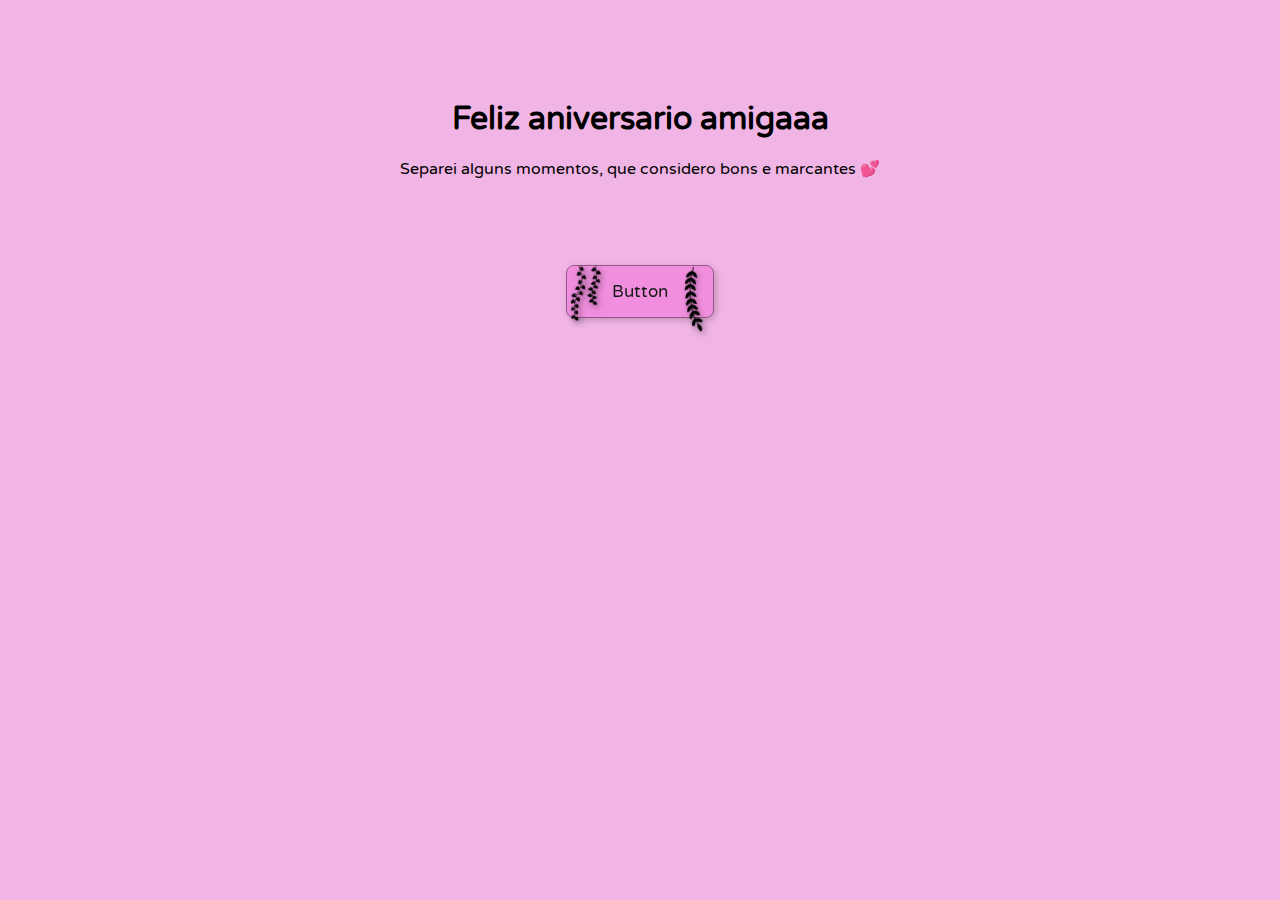
==== index.html @ 0804d1df "Add files via upload" ====
<!DOCTYPE html>
<html lang="en">
<head>
    <meta charset="UTF-8">
    <meta name="viewport" content="width=device-width, initial-scale=1.0">
    <link rel="stylesheet" href="style.css">
    <link rel="preconnect" href="https://fonts.googleapis.com">
<link rel="preconnect" href="https://fonts.gstatic.com" crossorigin>
<link href="https://fonts.googleapis.com/css2?family=Open+Sans:wght@500&display=swap" rel="stylesheet">

<link href="https://fonts.googleapis.com/css2?family=Varela+Round&display=swap" rel="stylesheet">
    <title>Feliz aniversário</title>
</head>
<header>


</header>
<body>
    <center><div class="container">
    <div class="flz">
    <h1>Feliz aniversario amigaaa</h1>
</div>
<div class="spr">
    <p>Separei alguns momentos, que considero bons e marcantes 💕</p>
</div>

    <div class="btn"><a href="moments.html"><button>Button
        <div class="icon-1">
          <svg xmlns="http://www.w3.org/2000/svg" xml:space="preserve" version="1.1" style="shape-rendering:geometricPrecision; text-rendering:geometricPrecision; image-rendering:optimizeQuality; fill-rule:evenodd; clip-rule:evenodd" viewBox="0 0 26.3 65.33" xmlns:xlink="http://www.w3.org/1999/xlink"><defs></defs><g id="Layer_x0020_1"><metadata id="CorelCorpID_0Corel-Layer"></metadata><path class="fil0" d="M13.98 52.87c0.37,-0.8 0.6,-1.74 0.67,-2.74 1.01,1.1 2.23,2.68 1.24,3.87 -0.22,0.26 -0.41,0.61 -0.59,0.97 -2.95,5.89 3.44,10.87 2.98,0.78 0.29,0.23 0.73,0.82 1.03,1.18 0.33,0.4 0.7,0.77 1,1.15 0.29,0.64 -0.09,2.68 1.77,4.91 5.42,6.5 5.67,-2.38 0.47,-4.62 -0.41,-0.18 -0.95,-0.26 -1.28,-0.54 -0.5,-0.41 -1.23,-1.37 -1.66,-1.9 0.03,-0.43 -0.17,-0.13 0.11,-0.33 4.98,1.72 8.4,-1.04 2.38,-3.16 -1.98,-0.7 -2.9,-0.36 -4.72,0.16 -0.63,-0.58 -2.38,-3.82 -2.82,-4.76 1.21,0.56 1.72,1.17 3.47,1.3 6.5,0.5 2.31,-4.21 -2.07,-4.04 -1.12,0.04 -1.62,0.37 -2.49,0.62l-1.25 -3.11c0.03,-0.26 0.01,-0.18 0.1,-0.28 1.35,0.86 1.43,1 3.25,1.45 2.35,0.15 3.91,-0.15 1.75,-2.4 -1.22,-1.27 -2.43,-2.04 -4.22,-2.23l-2.08 0.13c-0.35,-0.58 -0.99,-2.59 -1.12,-3.3l-0.01 -0.01 -0 -0 -0 -0 -0 -0 -0 -0 -0 -0 -0 -0 -0 -0 -0 -0 -0 -0 -0 -0 -0 -0 -0 -0 -0 -0 -0 -0 -0 -0c-0.24,-0.36 1.88,1.31 2.58,1.57 1.32,0.49 2.6,0.33 3.82,0 -0.37,-1.08 -1.17,-2.31 -2.13,-3.11 -1.79,-1.51 -3.07,-1.41 -5.22,-1.38l-0.93 -4.07c0.41,-0.57 1.41,0.9 2.82,1.36 0.96,0.31 1.94,0.41 3,0.14 2,-0.52 -2.25,-4.4 -4.53,-4.71 -0.7,-0.1 -1.23,-0.04 -1.92,-0.03 -0.46,-0.82 -0.68,-3.61 -0.92,-4.74 0.8,0.88 1.15,1.54 2.25,2.23 0.8,0.5 1.58,0.78 2.57,0.85 2.54,0.18 -0.1,-3.47 -0.87,-4.24 -1.05,-1.05 -2.34,-1.59 -4.32,-1.78l-0.33 -3.49c0.83,0.67 1.15,1.48 2.3,2.16 1.07,0.63 2.02,0.89 3.58,0.79 0.15,-1.34 -1.07,-3.39 -2.03,-4.3 -1.05,-0.99 -2.08,-1.47 -3.91,-1.68l-0.07 -3.27 0.32 -0.65c0.44,0.88 1.4,1.74 2.24,2.22 0.69,0.39 2.4,1.1 3.44,0.67 0.31,-1.92 -1.84,-4.49 -3.5,-5.29 -0.81,-0.39 -1.61,-0.41 -2.18,-0.68 -0.12,-1.28 0.27,-3.23 0.37,-4.55l-0.89 0c-0.06,1.28 -0.35,3.12 -0.34,4.31 -0.44,0.45 -0.37,0.42 -0.96,0.64 -3.88,1.49 -4.86,6.38 -3.65,7.34 1.42,-0.31 3.69,-2.14 4.16,-3.66 0.23,0.5 0.1,2.36 0.05,3.05 -1.23,0.4 -2.19,1.05 -2.92,1.82 -1.17,1.24 -2.36,4.04 -1.42,5.69 1.52,0.09 4.07,-2.49 4.49,-4.07l0.29 3.18c-2.81,0.96 -5.01,3.68 -4.18,7.43 2.06,-0.09 3.78,-2.56 4.66,-4.15 0.23,1.45 0.67,3.06 0.74,4.52 -1.26,0.93 -2.37,1.8 -2.97,3.55 -0.48,1.4 -0.49,3.72 0.19,4.55 0.59,0.71 2.06,-1.17 2.42,-1.67 1,-1.35 0.81,-1.92 1.29,-2.46l0.7 3.44c-0.49,0.45 -0.94,0.55 -1.5,1.19 -1.93,2.23 -2.14,4.33 -1.01,6.92 0.72,0.09 2.04,-1.4 2.49,-2.06 0.65,-0.95 0.79,-1.68 1.14,-2.88l0.97 2.92c-0.2,0.55 -1.84,1.32 -2.6,3.62 -0.54,1.62 -0.37,3.86 0.67,4.93 0.58,-0.09 1.85,-1.61 2.2,-2.19 0.66,-1.09 0.66,-1.64 1,-2.93l1.32 3.18c-0.23,0.72 -1.63,1.72 -1.82,4.18 -0.17,2.16 1.11,6.88 3.13,2.46zm-4.09 -16.89l-0 -0 -0 -0 -0 -0 -0 -0 -0 -0 -0 -0 -0 -0 -0 -0 -0 -0 -0 -0 -0 -0 -0 -0 -0 -0 -0 -0 0.01 0.01z"></path></g></svg>
        </div>
        <div class="icon-2">
          <svg xmlns="http://www.w3.org/2000/svg" xml:space="preserve" version="1.1" style="shape-rendering:geometricPrecision; text-rendering:geometricPrecision; image-rendering:optimizeQuality; fill-rule:evenodd; clip-rule:evenodd" viewBox="0 0 11.67 37.63" xmlns:xlink="http://www.w3.org/1999/xlink"><defs></defs><g id="Layer_x0020_1"><metadata id="CorelCorpID_0Corel-Layer"></metadata><path class="fil0" d="M7.63 35.26c-0.02,0.13 0.01,0.05 -0.06,0.14 -0,0 -0.08,0.07 -0.11,0.1 -0.42,0.25 -0.55,0.94 -0.23,1.4 0.68,0.95 2.66,0.91 3.75,0.21 0.2,-0.13 0.47,-0.3 0.57,-0.49 0.09,-0.02 0.04,0.03 0.11,-0.07l-1.35 -1.24c-0.78,-0.78 -1.25,-1.9 -2.07,-0.62 -0.11,0.18 -0.06,0.16 -0.22,0.26 -0.4,-0.72 -0.95,-1.79 -1.26,-2.59 0.82,0.02 1.57,-0.12 2.16,-0.45 0.49,-0.27 1.15,-0.89 1.33,-1.4 0.1,-0.06 0.02,0.01 0.06,-0.1 -0.24,-0.16 -0.87,-0.37 -1.19,-0.52 -0.4,-0.19 -0.73,-0.39 -1.09,-0.62 -0.25,-0.16 -0.85,-0.6 -1.18,-0.3 -0.35,0.32 -0.32,0.83 -0.53,1.17 -0.71,-0.3 -0.55,-0.26 -0.84,-1.22 -0.15,-0.5 -0.31,-1.12 -0.41,-1.66l0.03 -0.13c0.56,0.23 1.28,0.37 1.99,0.28 0.56,-0.07 1.33,-0.42 1.62,-0.71l0.1 -0.1c-0.74,-0.68 -1.09,-1.2 -1.65,-1.99 -1.09,-1.52 -1.2,-0.28 -1.92,0.17 -0.26,-0.79 -0.73,0.2 -0.12,-2.76 0.06,-0.3 0.19,-0.7 0.2,-0.98 0.18,0.08 0.01,-0.01 0.11,0.08 0.05,0.05 0.07,0.07 0.1,0.12 0.94,1.17 3.63,0.82 4.21,0.01 0.13,-0.02 0.06,0.03 0.1,-0.1 -1.14,-0.81 -1.91,-2.89 -2.58,-2.67 -0.29,0.09 -0.78,0.63 -0.93,0.87 -0.54,-0.48 -0.36,-0.63 -0.38,-0.81 0.01,-0.01 0.03,-0.04 0.03,-0.03 0.01,0.02 0.36,-0.35 0.45,-0.6 0.13,-0.35 0.04,-0.65 -0.05,-0.95 0.06,-0.41 0.33,-1.33 0.28,-1.71 0.22,-0.05 0.19,0.05 0.45,0.17 0.47,0.23 1.17,0.33 1.7,0.32 0.62,-0 1.74,-0.39 1.94,-0.75 0.14,-0.02 0.05,0.06 0.13,-0.09 -1.05,-1.1 -0.7,-0.64 -1.62,-1.92 -0.58,-0.81 -0.9,-1.27 -1.9,0.12 -0.44,-0.5 -0.64,-0.69 -0.66,-1.24 0.02,-0.31 0.15,-0.36 0.08,-0.73 -0.04,-0.24 -0.14,-0.41 -0.29,-0.59l-0.47 -2.54c0.09,-0.14 -0.09,-0.1 0.2,-0.05 0.06,0.01 0.19,0.05 0.3,0.07 0.54,0.09 1.47,0.01 1.95,-0.15 0.57,-0.19 1.53,-0.8 1.68,-1.18 0.16,-0.07 0.05,0.02 0.15,-0.13 -0.12,-0.15 -0.95,-0.65 -1.15,-0.8 -1.43,-1.08 -2.21,-2.77 -3.16,-0.38 -0.2,-0.1 -0.75,-0.55 -0.83,-0.74 -0.15,-0.35 -0.21,-0.81 -0.37,-1.15l-0.1 -0.25c-0.03,-0.3 -0.44,-1.33 -0.57,-1.64 -0.2,-0.51 -0.47,-1.09 -0.64,-1.6l-0.55 0c0.14,0.42 0.36,0.84 0.53,1.28 0.12,0.3 0.19,0.35 0.06,0.66l-0.21 0.52c-0.01,0.01 -0.01,0.02 -0.02,0.03 -0.06,0.1 -0.03,0.05 -0.06,0.09 -1.44,-1.03 -1.66,-0.73 -2.07,0.46 -0.16,0.46 -0.3,0.93 -0.5,1.36l-0.64 1.28c0.06,0.07 -0,0.03 0.1,0.03 0.05,0.05 0.02,0.03 0.1,0.08l0.49 0.14c0.23,0.05 0.44,0.09 0.66,0.1 0.55,0.04 0.94,-0.06 1.35,-0.19 0.54,-0.18 1.09,-0.44 1.5,-0.82 0.15,-0.14 0.24,-0.3 0.4,-0.41l0.46 1.66c0.03,0.74 -0.09,0.6 0.27,1.21 0.01,0.01 0.01,0.02 0.02,0.03 0.01,0.01 0.01,0.02 0.02,0.04l0.07 0.11c-0.02,0.22 0.19,1.01 0.24,1.29 0.09,0.46 -0.21,0.79 -0.3,1.2 -0.55,-0.23 -1.25,-1.06 -1.66,-0.23 -0.12,0.25 -0.17,0.36 -0.26,0.62 -0.33,1.01 -0.63,1.61 -1.06,2.43l0.12 0.04 0.23 0.11c0.06,0.02 0.17,0.04 0.25,0.06 0.17,0.04 0.34,0.08 0.52,0.09 0.29,0.02 0.93,0.07 1.12,-0.13 0.42,0.01 1.24,-0.49 1.51,-0.71 0.01,0.01 0.03,0 0.04,0.02l0.09 0.06c-0.04,0.29 0.02,0.41 0.03,0.7l-0.05 1.41c-0.06,1.12 -0.29,1.06 -0.76,1.69 -0.08,-0.07 -0.03,-0.01 -0.11,-0.11 -0.03,-0.03 -0.06,-0.08 -0.09,-0.11 -0.2,-0.25 -0.38,-0.54 -0.7,-0.69 -0.7,-0.32 -1.52,1.73 -2.82,2.61 0.04,0.2 -0.01,0.06 0.1,0.11 0.25,0.3 1,0.67 1.5,0.78 0.35,0.08 0.71,0.08 1.09,0.05 0.25,-0.02 0.82,-0.16 0.92,-0.13 -0.16,0.69 -0.35,1.35 -0.52,2.03 -0.25,1 -0.03,0.77 -0.98,1.53 -0.3,-0.31 -0.33,-0.77 -0.77,-1.02 -0.42,-0.25 -0.91,0.35 -1.12,0.55 -0.33,0.32 -0.58,0.6 -0.97,0.89 -0.19,0.14 -0.34,0.26 -0.53,0.4 -0.14,0.11 -0.43,0.29 -0.53,0.4 0.1,0.15 -0.02,0.06 0.15,0.13 0.09,0.22 0.35,0.38 0.54,0.52 0.22,0.16 0.43,0.29 0.69,0.39 0.43,0.17 1.32,0.31 1.87,0.23l0.23 -0.05c0.01,-0 0.03,-0.02 0.04,-0.02 0.01,-0 0.02,-0.01 0.03,-0.02 0.32,0.05 0.52,-0.18 0.79,-0.24l-0.02 0.66c0,0.77 -0.24,0.75 0.16,1.51l0.04 0.07c0,0.01 0.01,0.03 0.02,0.04 -0.05,0.35 0.18,1.03 0.24,1.4 -0.23,0.18 -0.34,0.33 -0.51,0.41 -0.75,-1.17 -0.82,-1.52 -1.92,-0.43 -0.32,0.31 -0.59,0.57 -0.95,0.86 -0.23,0.19 -0.95,0.65 -1.05,0.81l0.13 0.1c0.88,1.15 3.14,1.5 4.1,0.82 0.47,-0.34 0.54,-0.56 0.52,-1.34l0.67 1.84c0.03,0.16 0.06,0.28 0.12,0.42 0.03,0.06 0.05,0.12 0.09,0.17 0.1,0.15 0.03,0.06 0.13,0.14 -0,0.29 0.14,0.22 0.06,0.56 -0.03,0.13 -0.14,0.43 -0.19,0.53 -1.94,-1.27 -1.57,-0.02 -2.28,1.76 -0.16,0.41 -0.37,0.77 -0.53,1.2 0.09,0.08 0.01,0.03 0.15,0.03 0.29,0.33 1.66,0.28 2.36,-0.01 0.48,-0.2 0.96,-0.46 1.3,-0.82 0.15,-0.16 0.16,-0.3 0.38,-0.33 0.14,0.08 0.17,0.19 0.27,0.36zm-3.62 -12.85c0.13,-0.01 0.31,-0.15 0.55,-0.19 -0.01,0.45 0.02,0.74 -0.34,0.45 -0.06,-0.05 -0.09,-0.06 -0.12,-0.09 -0.09,-0.1 -0.04,-0.01 -0.09,-0.17zm1.92 -12.29l-0.04 0.13c-0.07,-0.02 -0.17,-0.02 -0.21,-0.03 -0.27,-0.08 -0.09,0.04 -0.16,-0.16 0.12,-0.08 0.18,-0.23 0.34,-0.35l0.08 0.4zm1.33 3.05l-0.4 0.17c-0,-0.08 -0,-0.15 -0.02,-0.23 -0.02,-0.09 -0.03,-0.07 -0.05,-0.11l0.07 -0.16c0.21,0.11 0.28,0.16 0.4,0.32zm-1.54 6.48l0.16 -0.51c0.17,0.07 0.25,0.14 0.36,0.29l-0.52 0.22zm0.28 10.88l-0.09 -0.38 0.37 0.07c-0.02,0.1 -0.03,0.13 -0.09,0.19 -0.13,0.15 0.01,0.06 -0.19,0.12zm-1.05 -5.97c0.06,0.12 0.16,0.16 0.26,0.23 -0.09,0.14 -0.22,0.18 -0.37,0.21 -0,-0.02 -0.02,-0.27 -0.02,-0.27 0.04,-0.19 -0.06,-0.09 0.13,-0.16zm1.03 -8.01c-0.09,-0.02 -0.15,-0.02 -0.22,-0.07 -0.21,-0.13 -0.08,-0.02 -0.14,-0.18 0.15,-0.05 0.21,-0.15 0.45,-0.24l-0.08 0.48zm0.57 16.58l-0.45 -0c0.02,-0.18 0.12,-0.3 0.26,-0.42l0.18 0.42zm-1.45 -3.7l-0.19 -0.23c-0.06,-0.07 -0.1,-0.13 -0.17,-0.19 -0.24,-0.23 -0.29,-0.14 -0.36,-0.36l0.46 -0.19c0.07,0.14 0.25,0.78 0.26,0.97zm0.37 -23.67l-0.12 -0.57 0.54 0.21c-0.07,0.16 -0.27,0.31 -0.41,0.36zm-1.46 -3.02c-0.07,0.01 -0.19,-0.04 -0.3,-0.06 -0.04,-0.01 -0.14,-0.02 -0.18,-0.03 -0.15,-0.07 -0.06,0.04 -0.14,-0.13 0.11,-0.07 0.2,-0.27 0.37,-0.4 0.13,0.13 0.2,0.43 0.24,0.62z"></path></g></svg>
        </div>
        <div class="icon-3">
          <svg xmlns="http://www.w3.org/2000/svg" xml:space="preserve" version="1.1" style="shape-rendering:geometricPrecision; text-rendering:geometricPrecision; image-rendering:optimizeQuality; fill-rule:evenodd; clip-rule:evenodd" viewBox="0 0 25.29 76.92" xmlns:xlink="http://www.w3.org/1999/xlink"><defs></defs><g id="Layer_x0020_1"><metadata id="CorelCorpID_0Corel-Layer"></metadata><path class="fil0" d="M19.14 6.58c0.09,0.1 -0.02,0.03 0.17,0.15 0.04,0.03 0.19,0.09 0.27,0.13l0.16 0.02c0.12,0.14 0.02,0.06 0.22,0.18 0.63,0.37 1.81,0.52 2.51,0.53 0.42,-0.26 0.61,-1.58 0.55,-2.27 -0.11,-1.17 -1.02,-3.42 -2.17,-3.76 -0.84,-0.25 -1.19,0.02 -1.4,0.7 -0.03,0.1 -0.05,0.19 -0.09,0.28l-0.18 0.25c-0.18,-0.36 -0.77,-0.97 -1.2,-1.18 -0.64,-0.31 -0.36,-0.26 -0.84,-1.59l-0.75 0c0.2,0.63 0.44,1.27 0.61,1.92 0.17,0.64 0.47,1.46 0.58,2.05 -0.21,0.36 -0.43,0.5 -0.31,1.1 0.11,0.51 0.35,0.71 0.76,0.9 0.13,0.31 0.36,1.33 0.39,1.78 -0.68,0.24 -1.38,0.85 -1.62,1.43 -0.45,-0.47 -0.29,-1.59 -1.59,-1.22 -0.8,0.22 -1.09,0.8 -1.45,1.52 -0.58,1.18 -0.96,2.15 -0.6,3.58 0.04,0.17 0.13,0.4 0.19,0.55 0.11,0.29 0.09,0.34 0.35,0.44 1.74,-0.01 2.96,-0.82 4.13,-1.55 0.22,-0.13 0.65,-0.39 0.79,-0.62 0.74,-1.2 -0.74,-2.14 -1.7,-2.43 -0.01,-0.51 1.07,-0.87 1.7,-0.82 0.21,1.74 0.56,3.5 0.61,5.33 0.05,2.05 0.01,3.68 -0.08,5.71 -1.2,0.52 -0.99,0.65 -1.77,1.46 -0.39,-0.45 -0.22,-1.6 -1.59,-1.18 -0.79,0.24 -0.91,0.63 -1.42,1.55 -0.78,1.41 -0.95,2.66 -0.36,4.15 0.14,0.35 0.06,0.36 0.36,0.37 0.78,-0 1.47,-0.18 2.09,-0.43 0.51,-0.2 1.26,-0.76 1.69,-0.86 -0.18,0.3 -0.34,0.91 -0.48,1.25l-1.54 3.5c-1.75,0.08 -1.26,0.29 -2.27,0.59 0.1,-1.15 0.1,-1.69 -1.1,-1.78 -0.7,-0.05 -1.5,0.65 -1.91,0.96 -1.04,0.82 -1.93,1.81 -1.94,3.77 0.09,0.22 -0.03,0.09 0.18,0.11 0.24,0.36 1.4,0.49 1.94,0.58l0.19 -0.01 0.71 -0.01 0.08 -0.02 1.74 -0.17c0.25,0.04 0.03,-0.07 0.19,0.09l-2.62 4.74c-0.28,0.51 -0.56,1.2 -0.86,1.61 -0.44,-0.02 -0.69,-0.14 -1.18,-0.08 -0.38,0.04 -0.72,0.17 -1.08,0.22 0.1,-0.53 0.78,-1.5 -0.62,-1.96 -0.79,-0.26 -1.74,0.32 -2.33,0.6 -2.12,1.02 -2.81,3.28 -2.36,3.38 0.01,0.01 0.03,0.02 0.03,0.04l0.11 0.1c0.42,0.34 1.16,0.64 1.66,0.79 0.65,0.19 1.73,0.31 2.43,0.38 3,0.28 1.16,-2.8 1.09,-3.14 0.86,0.12 1.3,-0.05 1.81,0.56 -0.08,0.35 -0.53,1.2 -0.71,1.6 -0.74,1.61 -1.24,3.24 -1.73,4.96 -0.92,0.11 -1.11,0.44 -1.77,0.69 0.01,-1.08 0.1,-1.68 -1.14,-1.71 -0.55,-0.01 -0.8,0.17 -1.11,0.41 -1.43,1.08 -2.52,2.24 -2.53,4.15 -0,0.62 0.11,0.48 0.22,0.54 0.63,0.38 1.79,0.44 2.67,0.35 0.47,-0.05 0.97,-0.11 1.43,-0.2l0.98 -0.22c0.38,-0.08 0.14,-0.15 0.26,0.06 -0.08,0.78 -0.66,2.6 -0.56,3.29 -0.13,0.14 -0.07,0.08 -0.17,0.29 -0.06,0.13 -0.08,0.18 -0.12,0.33 -0.07,0.3 -0.02,0.6 -0.03,0.92 -0.09,0.94 -0.17,0.52 -0.78,0.94 -0.32,0.22 -0.57,0.55 -0.86,0.82 -0.29,-0.69 -0.22,-1.44 -1.39,-1.13 -0.93,0.25 -1.93,2.19 -2.03,3.16 -0.06,0.56 0.02,1.84 0.39,2.08 2,0.02 2.64,-0.6 4.08,-1.25l-0.01 0.28c-0.06,0.58 -0.22,2.09 -0.14,2.62 -0.44,0.37 -0.46,1.03 -0.12,1.49 -0.08,3.97 0.16,2.73 -0.77,3.57 -0.24,0.21 -0.37,0.4 -0.62,0.62 -0.36,-0.53 -0.09,-1.43 -1.37,-1.13 -0.98,0.23 -1.92,2.22 -2.06,3.14 -0.07,0.47 -0.07,1.79 0.41,2.09 0.86,0.04 1.94,-0.12 2.51,-0.52l0.16 -0.08c0.6,-0.17 1.39,-0.67 1.84,-0.94 0.12,0.18 0.04,0.07 0.14,0.1 -0.18,0.38 -0.31,0.07 -0.71,0.58 -0.67,0.86 0.33,1.72 0.89,2.31 0.6,0.64 1.71,1.63 2.94,1.88 0.38,-0.11 0.92,-1.2 1.04,-1.69 0.21,-0.86 0.15,-1.53 -0.05,-2.41 -0.22,-0.94 -0.24,-1.38 -1.01,-1.81 -0.93,-0.52 -1.19,0.28 -1.59,0.76 -0.21,-0.33 -0.33,-0.79 -0.58,-1.12 -0.48,-0.62 -0.48,-0.13 -0.5,-1.22 -0.02,-1.09 0.05,-2.25 0.01,-3.32 0.37,0.22 0.89,0.86 1.37,1.21 0.51,0.37 1.05,0.65 1.76,0.82 0.32,-0.02 0.92,-1.21 1.04,-1.68 0.22,-0.87 0.15,-1.53 -0.04,-2.41 -0.19,-0.86 -0.3,-1.41 -0.96,-1.79 -1.06,-0.6 -1.26,0.38 -1.71,0.74 -0.22,-0.8 -0.65,-1.34 -1.19,-1.71l0.5 -4.35 0.38 0.28c0.23,0.25 0.6,0.67 0.87,0.82 0.07,0.1 0.05,0.1 0.19,0.21 0.18,0.23 0.66,0.57 0.92,0.6 0.1,0.13 -0.01,0.03 0.16,0.16 0.08,0.06 0.1,0.07 0.18,0.11 0.14,0.07 0.26,0.1 0.44,0.15l0.45 0.17c0.35,0.08 0.75,-0.74 0.91,-1.05 0.21,-0.4 0.41,-1.07 0.43,-1.57 -0,-0.28 0.04,-0.67 -0.1,-0.85l0.03 -0.17c-0,-0.04 -0.01,-0.13 -0.01,-0.15 -0.05,-0.13 -0.03,-0.1 -0.09,-0.17 0.06,-0.51 -0.25,-1.75 -0.94,-2.22 -1.11,-0.74 -1.37,0.09 -1.86,0.69l-0.12 -0.2c-0.28,-0.56 -0.41,-1.06 -1,-1.45 0.04,-1.21 1.29,-5.03 1.31,-5.65 0.07,0.06 0.05,0.04 0.12,0.13 0.63,0.83 0.41,0.6 1.22,1.38 0.76,0.74 1.67,1.73 2.95,1.92 0.28,0.13 0.55,-0.41 0.69,-0.64 0.21,-0.34 0.36,-0.64 0.47,-1.02 0.36,-1.24 0.14,-3.92 -1.03,-4.6 -1.23,-0.72 -1.67,0.89 -1.75,0.72 -0.01,-0.01 -0.03,0.02 -0.04,0.03 -0.19,-0.33 -0.3,-0.68 -0.49,-1 -0.22,-0.38 -0.47,-0.51 -0.68,-0.79 0.39,-1.04 1.05,-2.29 1.59,-3.3 0.57,-1.06 1.2,-2.15 1.7,-3.17 1.43,-0.02 1.51,0.55 1.8,0.6 -0.1,0.19 -0.02,0.07 -0.16,0.2 -0.01,0.01 -0.21,0.13 -0.23,0.15 -0.8,0.47 -1.8,0.96 -1.37,2.09 0.14,0.37 0.42,0.53 0.75,0.73 1.23,0.73 2.46,1.53 4.32,1.53 0.28,-0.08 0.25,-0.15 0.35,-0.44 0.22,-0.63 0.33,-1.22 0.26,-1.93 -0.11,-1.05 -1.06,-3.33 -2.21,-3.65 -1.31,-0.37 -1.17,0.6 -1.56,1.21l-0.2 -0.19c-0.84,-0.96 -0.61,-0.56 -1.27,-1.09 0.16,-0.47 0.7,-1.32 0.98,-1.82 1.05,-1.91 1.94,-3.59 2.84,-5.61 0.73,0.01 1.23,0.31 1.57,0.68 -0.26,0.25 -1.37,0.7 -1.67,1.19 -0.51,0.8 -0.07,1.45 0.63,1.87 1.15,0.7 2.56,1.58 4.34,1.55 0.33,-0.09 0.46,-0.67 0.52,-0.98 0.28,-1.4 -0.01,-2.34 -0.66,-3.5 -0.49,-0.87 -0.67,-1.3 -1.44,-1.54 -1.15,-0.36 -1.27,0.44 -1.56,1.23 -0.65,-0.55 0.03,-0.23 -1.38,-1.25 0.22,-0.6 1.08,-2.59 1.06,-3.14 0.38,-0.35 0.52,-0.78 0.43,-1.4 0.22,-0.75 0.67,-4.16 0.53,-5 0.32,0.09 0.75,0.4 1.06,0.57 0.35,0.2 0.71,0.39 1.06,0.57 0.73,0.38 1.61,0.62 2.65,0.61 0.58,-0.21 0.64,-1.82 0.61,-2.32 -0.04,-0.79 -0.45,-1.64 -0.77,-2.19 -0.39,-0.68 -0.64,-1.3 -1.45,-1.52 -1.33,-0.36 -1.16,0.63 -1.55,1.24 -0.67,-0.66 -0.61,-0.87 -1.64,-1.37 -0.06,-2.55 -0.87,-5.97 -0.9,-6.74l0.15 -0.03 0.01 -0.03zm-14.34 62.71l-0.02 1.23c-0.17,-0.13 -0.38,-0.3 -0.62,-0.45 -0.2,-0.13 -0.4,-0.21 -0.59,-0.39 0.26,-0.28 0.65,-0.51 1.16,-0.55l0.07 0.15zm14.26 -66.46c-0.03,0.28 0.03,0.13 -0.15,0.29 -0.01,0.01 -0.24,0.12 -0.24,0.13 -0.22,0.12 -0.24,0.17 -0.54,0.21 0.01,-0.4 -0.17,-0.77 -0.25,-1.14 0.63,0.03 0.9,0.46 1.18,0.51zm-14.86 55.33c0.15,-0.05 0.34,-0.22 0.51,-0.31 0.29,-0.15 0.4,-0.14 0.78,-0.16 -0.03,0.41 -0.14,0.81 -0.08,1.19 -0.26,0.14 -0.08,0.13 -0.34,-0.03 -0.26,-0.16 -0.76,-0.47 -0.88,-0.69zm2.5 -3.73c0.16,-0.41 0.11,-0.97 0.32,-1.32 0.3,0.08 0.44,0.22 0.64,0.41 0.2,0.19 0.27,0.36 0.41,0.49 -0.16,0.21 0.06,0.08 -0.33,0.21 -0.1,0.03 -0.26,0.05 -0.36,0.08 -0.23,0.05 -0.43,0.12 -0.68,0.14zm0.14 8.74l-1.08 0.27c-0.09,-0.08 -0.07,0.14 -0.08,-0.17l0.07 -1.1c0.51,0.12 0.97,0.57 1.09,1.01zm-0.43 8.78c-0.17,0.02 -0.31,0.07 -0.44,0.1 -0.01,0 -0.23,0.03 -0.24,0.03 -0.22,-0.04 0,0.16 -0.14,-0.1l-0.01 -0.9c0.37,0.15 0.68,0.48 0.83,0.88zm7.48 -41.68c0.31,-0.02 0.51,-0.13 0.93,-0.12 0.35,0 0.54,0.09 0.82,0.17 -0.11,0.53 -0.59,0.91 -0.64,1.43 -0.25,-0.04 -0.12,0.01 -0.27,-0.15l-0.84 -1.31zm4.93 -8.23c-0.27,-0 -0.43,-0.17 -0.68,-0.32 -0.41,-0.23 -0.51,-0.16 -0.64,-0.47 0.15,-0.04 0.4,-0.31 0.62,-0.42 0.29,-0.15 0.49,-0.18 0.85,-0.23 0.05,0.51 -0.12,0.95 -0.14,1.43zm-12.94 26.21c0.63,-0.04 0.61,-0.21 1.47,-0.11l-0.33 1.55c-0.33,-0.14 -0.22,-0.21 -0.62,-0.71 -0.32,-0.39 -0.42,-0.39 -0.52,-0.74zm15.47 -33.38c-0.15,0.29 -0.36,0.33 -0.67,0.51 -0.26,0.15 -0.4,0.29 -0.69,0.42 -0.01,-0.23 0.02,-0.53 -0.08,-0.67l0.03 -0.86c0.33,0.01 0.6,0.1 0.83,0.21 0.22,0.11 0.42,0.34 0.58,0.38zm-12.41 30.37c0.14,-0.37 0.45,-1.36 0.68,-1.6 0.66,0.19 1.09,0.56 1.31,1.14 -0.34,0.04 -0.75,0.16 -1.08,0.25 -0.9,0.24 -0.77,0.49 -0.91,0.21z"></path></g></svg>
        </div>
      </button>
      </a>
        
    </div>
</div>
</center>
</body>
</html>
---- style.css ----
*{
    font-family: 'Varela Round', sans-serif; 
}

body{
    background-color: #f1b5e5;
}

.container{
  margin-top: 100px;
 

}



/* ////////////////////////////////////////////BOTAO////////////////////////////////////////*/

button {
    position: relative;
    padding: 15px 45px;
    background: #f18fde;
    font-size: 17px;
    font-weight: 500;
    color: #181818;
    border: 1px solid #965689;
    border-radius: 8px;
    filter: drop-shadow(2px 2px 3px rgba(0, 0, 0, .2));
    margin-top: 70px;
  }
  
  button:hover {

    animation: wind 2s ease-in-out infinite;
  }
  
  @keyframes wind {
    0% {
      background-position: 0% 50%;
    }
  
    0% {
      background-position: 50% 100%;
    }
  
    0% {
      background-position: 0% 50%;
    }
  }
  
  .icon-1 {
    position: absolute;
    top: 0;
    right: 0;
    width: 25px;
    transform-origin: 0 0;
    transform: rotate(10deg);
    transition: all .5s ease-in-out;
    filter: drop-shadow(2px 2px 3px rgba(0, 0, 0, .3));
  }
  
  button:hover .icon-1 {
    animation: slay-1 3s cubic-bezier(0.52, 0, 0.58, 1) infinite;
    transform: rotate(10deg);
  }
  
  @keyframes slay-1 {
    0% {
      transform: rotate(10deg);
    }
  
    50% {
      transform: rotate(-5deg);
    }
  
    100% {
      transform: rotate(10deg);
    }
  }
  
  .icon-2 {
    position: absolute;
    top: 0;
    left: 25px;
    width: 12px;
    transform-origin: 50% 0;
    transform: rotate(10deg);
    transition: all 1s ease-in-out;
    filter: drop-shadow(2px 2px 3px rgba(0, 0, 0, .5));
  }
  
  button:hover .icon-2 {
    animation: slay-2 3s cubic-bezier(0.52, 0, 0.58, 1) 1s infinite;
    transform: rotate(0);
  }
  
  @keyframes slay-2 {
    0% {
      transform: rotate(0deg);
    }
  
    50% {
      transform: rotate(15deg);
    }
  
    100% {
      transform: rotate(0);
    }
  }
  
  .icon-3 {
    position: absolute;
    top: 0;
    left: 0;
    width: 18px;
    transform-origin: 50% 0;
    transform: rotate(-5deg);
    transition: all 1s ease-in-out;
    filter: drop-shadow(2px 2px 3px rgba(0, 0, 0, .5));
  }
  
  button:hover .icon-3 {
    animation: slay-3 2s cubic-bezier(0.52, 0, 0.58, 1) 1s infinite;
    transform: rotate(0);
  }
  
  @keyframes slay-3 {
    0% {
      transform: rotate(0deg);
    }
  
    50% {
      transform: rotate(-5deg);
    }
  
    100% {
      transform: rotate(0);
    }
  }
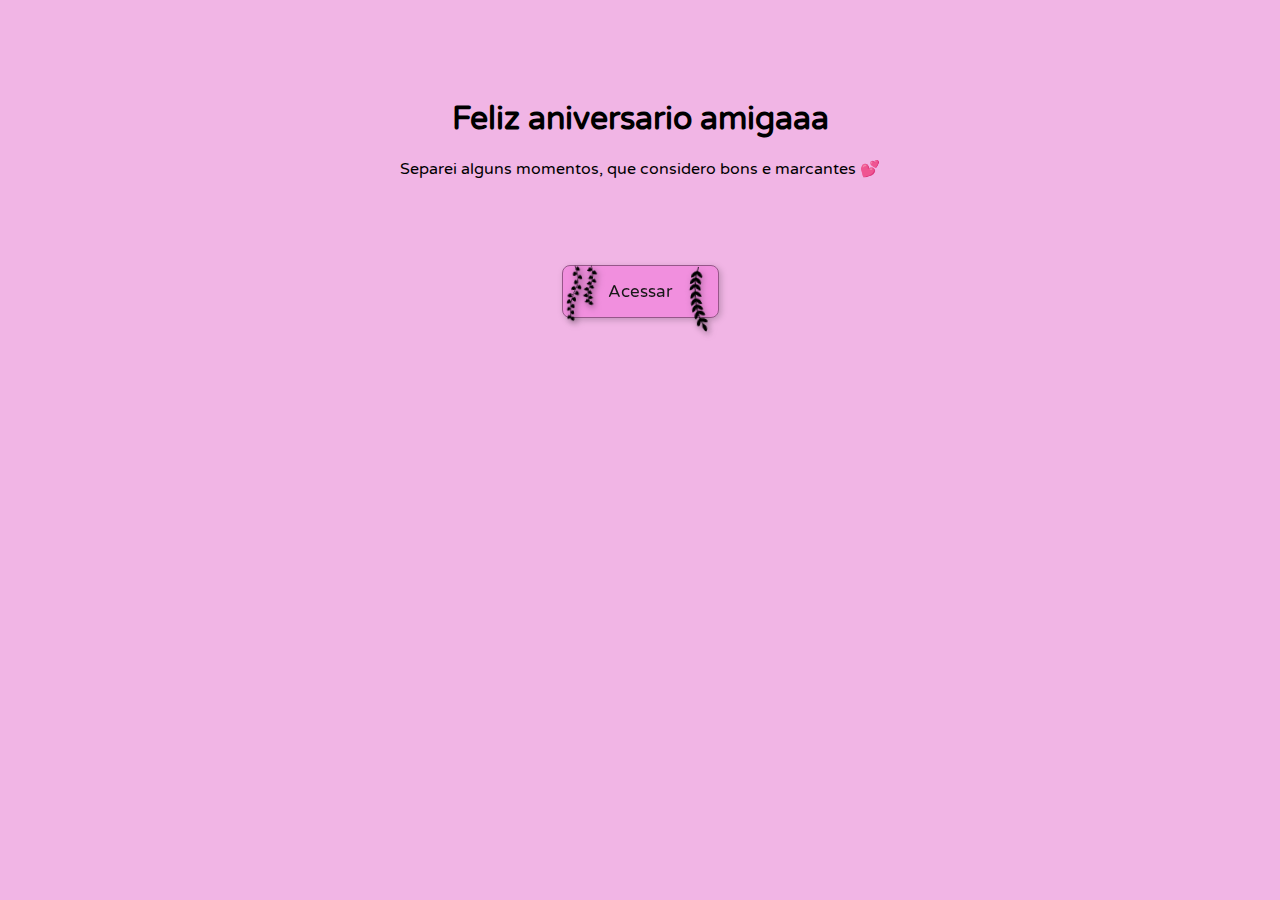
==== commit be9c9700: "Update index.html" ====
--- a/index.html
+++ b/index.html
@@ -24,7 +24,7 @@
     <p>Separei alguns momentos, que considero bons e marcantes 💕</p>
 </div>
 
-    <div class="btn"><a href="moments.html"><button>Button
+    <div class="btn"><a href="moments.html"><button>Acessar
         <div class="icon-1">
           <svg xmlns="http://www.w3.org/2000/svg" xml:space="preserve" version="1.1" style="shape-rendering:geometricPrecision; text-rendering:geometricPrecision; image-rendering:optimizeQuality; fill-rule:evenodd; clip-rule:evenodd" viewBox="0 0 26.3 65.33" xmlns:xlink="http://www.w3.org/1999/xlink"><defs></defs><g id="Layer_x0020_1"><metadata id="CorelCorpID_0Corel-Layer"></metadata><path class="fil0" d="M13.98 52.87c0.37,-0.8 0.6,-1.74 0.67,-2.74 1.01,1.1 2.23,2.68 1.24,3.87 -0.22,0.26 -0.41,0.61 -0.59,0.97 -2.95,5.89 3.44,10.87 2.98,0.78 0.29,0.23 0.73,0.82 1.03,1.18 0.33,0.4 0.7,0.77 1,1.15 0.29,0.64 -0.09,2.68 1.77,4.91 5.42,6.5 5.67,-2.38 0.47,-4.62 -0.41,-0.18 -0.95,-0.26 -1.28,-0.54 -0.5,-0.41 -1.23,-1.37 -1.66,-1.9 0.03,-0.43 -0.17,-0.13 0.11,-0.33 4.98,1.72 8.4,-1.04 2.38,-3.16 -1.98,-0.7 -2.9,-0.36 -4.72,0.16 -0.63,-0.58 -2.38,-3.82 -2.82,-4.76 1.21,0.56 1.72,1.17 3.47,1.3 6.5,0.5 2.31,-4.21 -2.07,-4.04 -1.12,0.04 -1.62,0.37 -2.49,0.62l-1.25 -3.11c0.03,-0.26 0.01,-0.18 0.1,-0.28 1.35,0.86 1.43,1 3.25,1.45 2.35,0.15 3.91,-0.15 1.75,-2.4 -1.22,-1.27 -2.43,-2.04 -4.22,-2.23l-2.08 0.13c-0.35,-0.58 -0.99,-2.59 -1.12,-3.3l-0.01 -0.01 -0 -0 -0 -0 -0 -0 -0 -0 -0 -0 -0 -0 -0 -0 -0 -0 -0 -0 -0 -0 -0 -0 -0 -0 -0 -0 -0 -0 -0 -0c-0.24,-0.36 1.88,1.31 2.58,1.57 1.32,0.49 2.6,0.33 3.82,0 -0.37,-1.08 -1.17,-2.31 -2.13,-3.11 -1.79,-1.51 -3.07,-1.41 -5.22,-1.38l-0.93 -4.07c0.41,-0.57 1.41,0.9 2.82,1.36 0.96,0.31 1.94,0.41 3,0.14 2,-0.52 -2.25,-4.4 -4.53,-4.71 -0.7,-0.1 -1.23,-0.04 -1.92,-0.03 -0.46,-0.82 -0.68,-3.61 -0.92,-4.74 0.8,0.88 1.15,1.54 2.25,2.23 0.8,0.5 1.58,0.78 2.57,0.85 2.54,0.18 -0.1,-3.47 -0.87,-4.24 -1.05,-1.05 -2.34,-1.59 -4.32,-1.78l-0.33 -3.49c0.83,0.67 1.15,1.48 2.3,2.16 1.07,0.63 2.02,0.89 3.58,0.79 0.15,-1.34 -1.07,-3.39 -2.03,-4.3 -1.05,-0.99 -2.08,-1.47 -3.91,-1.68l-0.07 -3.27 0.32 -0.65c0.44,0.88 1.4,1.74 2.24,2.22 0.69,0.39 2.4,1.1 3.44,0.67 0.31,-1.92 -1.84,-4.49 -3.5,-5.29 -0.81,-0.39 -1.61,-0.41 -2.18,-0.68 -0.12,-1.28 0.27,-3.23 0.37,-4.55l-0.89 0c-0.06,1.28 -0.35,3.12 -0.34,4.31 -0.44,0.45 -0.37,0.42 -0.96,0.64 -3.88,1.49 -4.86,6.38 -3.65,7.34 1.42,-0.31 3.69,-2.14 4.16,-3.66 0.23,0.5 0.1,2.36 0.05,3.05 -1.23,0.4 -2.19,1.05 -2.92,1.82 -1.17,1.24 -2.36,4.04 -1.42,5.69 1.52,0.09 4.07,-2.49 4.49,-4.07l0.29 3.18c-2.81,0.96 -5.01,3.68 -4.18,7.43 2.06,-0.09 3.78,-2.56 4.66,-4.15 0.23,1.45 0.67,3.06 0.74,4.52 -1.26,0.93 -2.37,1.8 -2.97,3.55 -0.48,1.4 -0.49,3.72 0.19,4.55 0.59,0.71 2.06,-1.17 2.42,-1.67 1,-1.35 0.81,-1.92 1.29,-2.46l0.7 3.44c-0.49,0.45 -0.94,0.55 -1.5,1.19 -1.93,2.23 -2.14,4.33 -1.01,6.92 0.72,0.09 2.04,-1.4 2.49,-2.06 0.65,-0.95 0.79,-1.68 1.14,-2.88l0.97 2.92c-0.2,0.55 -1.84,1.32 -2.6,3.62 -0.54,1.62 -0.37,3.86 0.67,4.93 0.58,-0.09 1.85,-1.61 2.2,-2.19 0.66,-1.09 0.66,-1.64 1,-2.93l1.32 3.18c-0.23,0.72 -1.63,1.72 -1.82,4.18 -0.17,2.16 1.11,6.88 3.13,2.46zm-4.09 -16.89l-0 -0 -0 -0 -0 -0 -0 -0 -0 -0 -0 -0 -0 -0 -0 -0 -0 -0 -0 -0 -0 -0 -0 -0 -0 -0 -0 -0 0.01 0.01z"></path></g></svg>
         </div>
@@ -41,4 +41,4 @@
 </div>
 </center>
 </body>
-</html>+</html>
